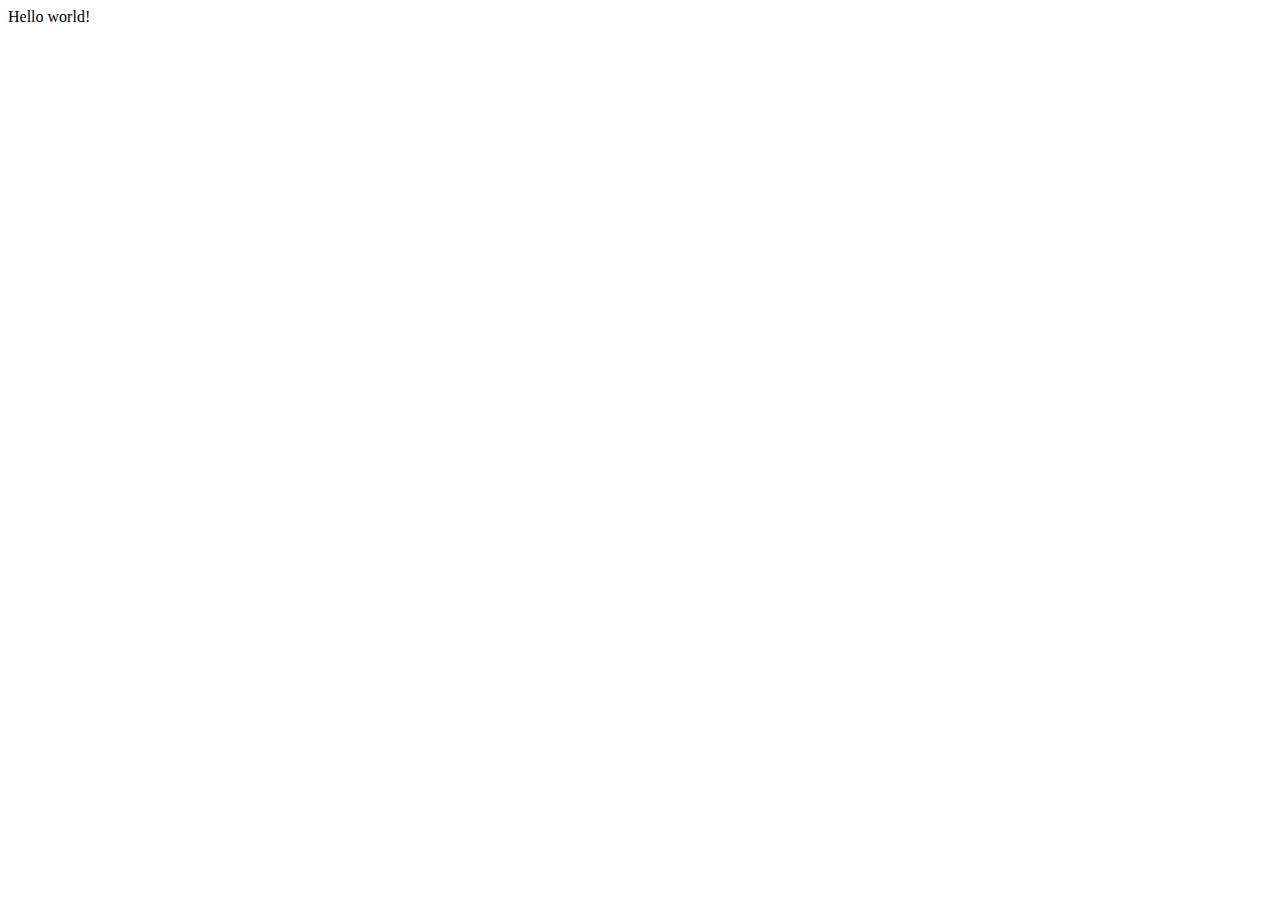
==== index.html @ c0e20ba2 "Getting the website up and running" ====
<!DOCTYPE html>
<html>
  <head>
    <title>Link Aggregator</title>

    <meta charset="utf-8" />
    <meta content='text/html; charset=utf-8' http-equiv='Content-Type'>
    <meta http-equiv='X-UA-Compatible' content='IE=edge'>
    <meta name='viewport' content='width=device-width, initial-scale=1.0, maximum-scale=1.0'>
    
    <meta name="author" content="Connor Murray" />

    <!--[if lt IE 9]>
      <script src="http://html5shiv.googlecode.com/svn/trunk/html5.js"></script>
    <![endif]-->

    <link rel="stylesheet" type="text/css" href="/style.css" />
    <link rel="alternate" type="application/rss+xml" title="Connor Murray - Software Engineer" href="/feed.xml" />

  </head>

  <body>
    <p1> Hello world! <p1>
  </body>
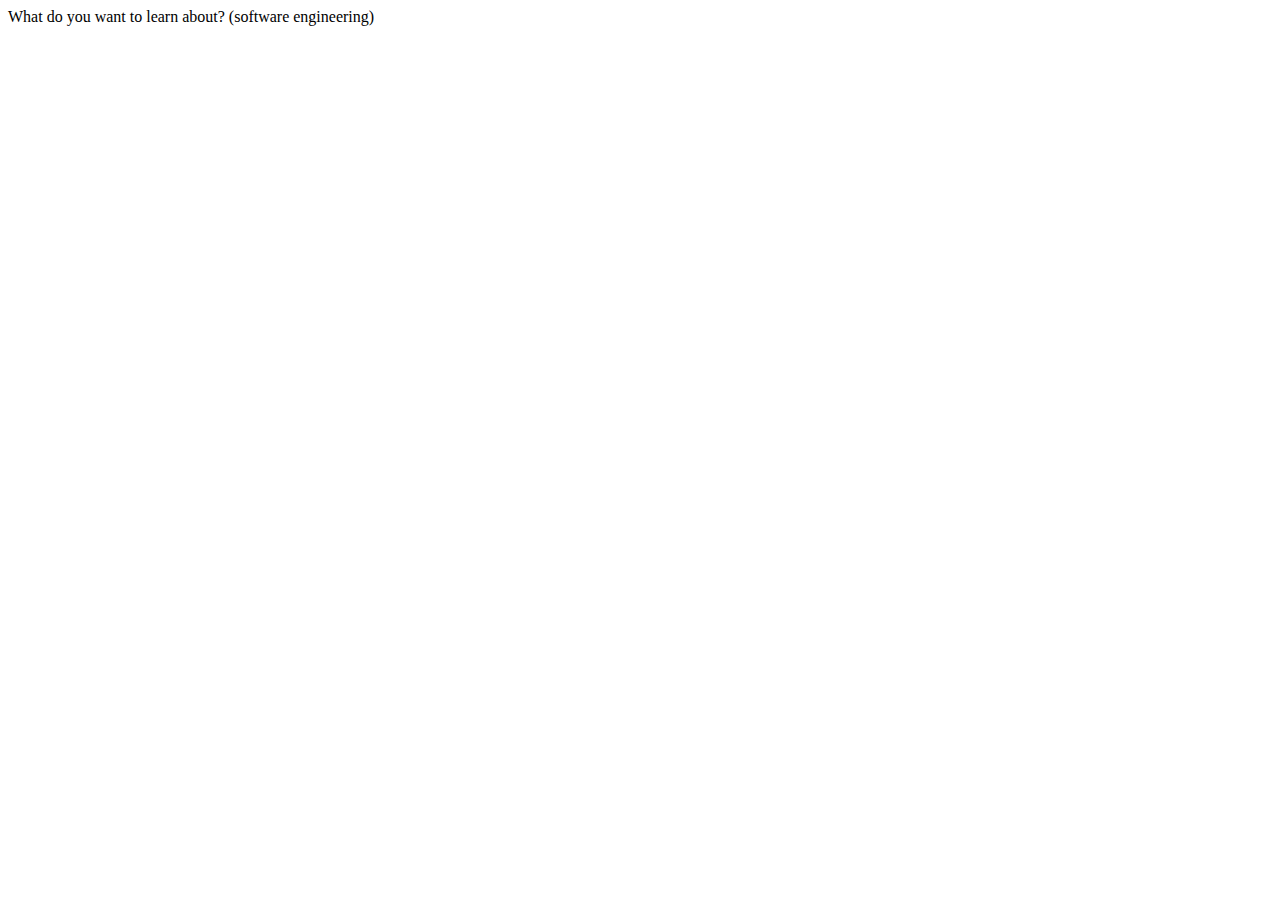
==== commit 7e21b44d: "text that will be present" ====
--- a/index.html
+++ b/index.html
@@ -20,5 +20,13 @@
   </head>
 
   <body>
-    <p1> Hello world! <p1>
+    <p1> What do you want to learn about? <span id='smallText'>(software engineering)</span> <p1>
   </body>
+
+
+  <script> 
+
+  <!-- This will have javascript used to populate the table of links -->
+
+
+  </script>
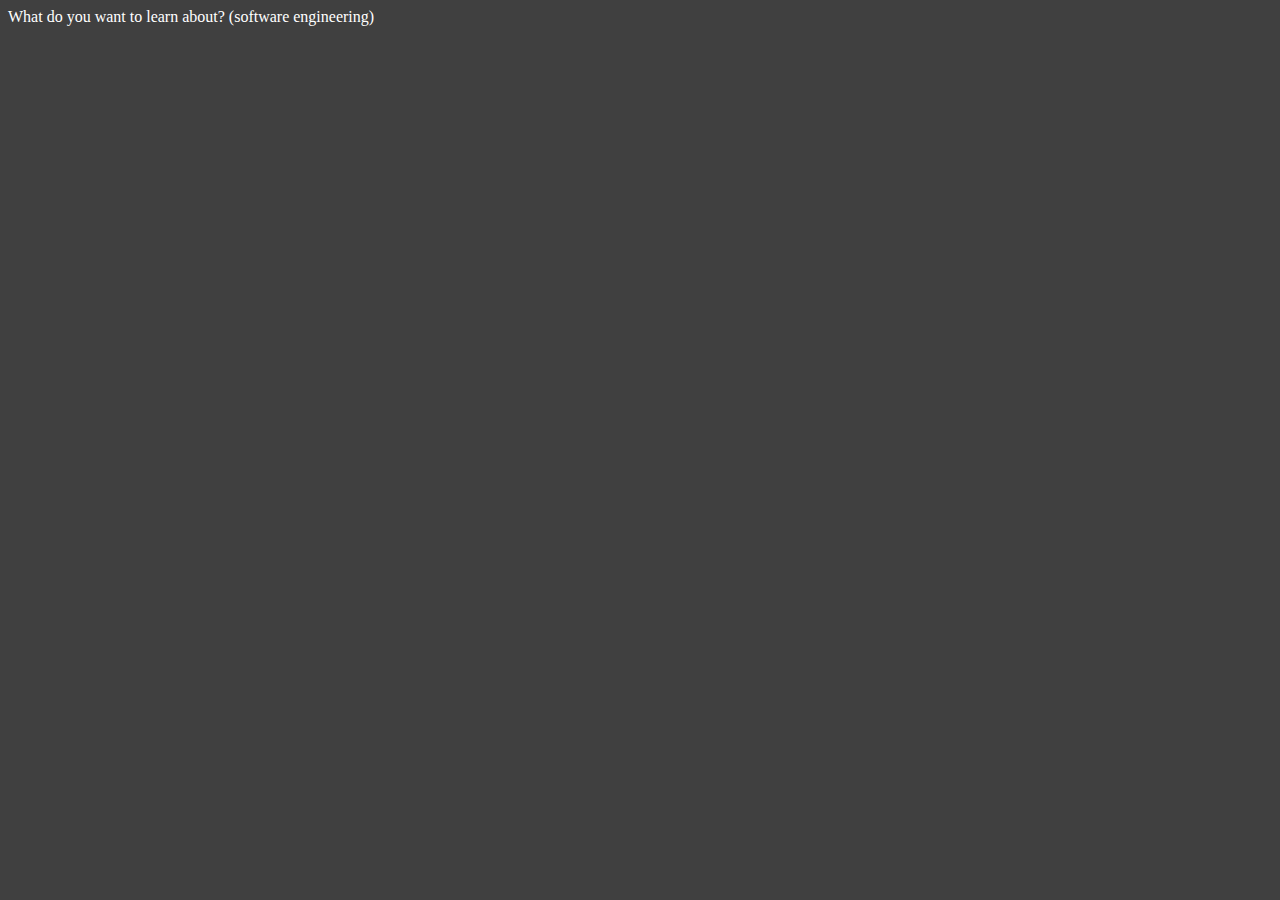
==== commit ba24c92e: "colors" ====
--- a/index.html
+++ b/index.html
@@ -17,6 +17,11 @@
     <link rel="stylesheet" type="text/css" href="/style.css" />
     <link rel="alternate" type="application/rss+xml" title="Connor Murray - Software Engineer" href="/feed.xml" />
 
+    <style>
+      body {background-color: #404040;}
+      p1 {color : white;}
+    </style>
+
   </head>
 
   <body>
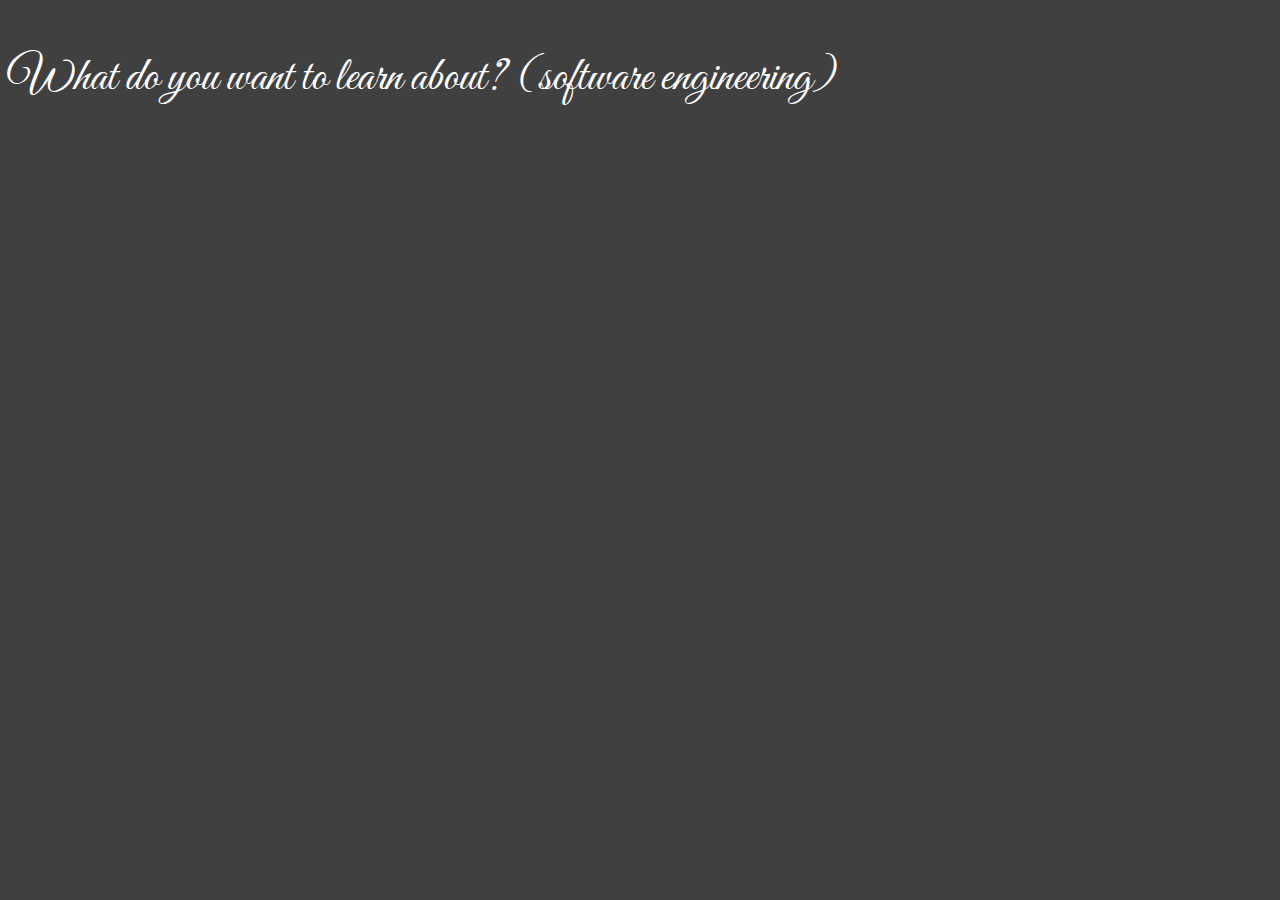
==== commit 07300890: "font" ====
--- a/index.html
+++ b/index.html
@@ -9,6 +9,7 @@
     <meta name='viewport' content='width=device-width, initial-scale=1.0, maximum-scale=1.0'>
     
     <meta name="author" content="Connor Murray" />
+    <link href="https://fonts.googleapis.com/css?family=Great+Vibes" rel="stylesheet">
 
     <!--[if lt IE 9]>
       <script src="http://html5shiv.googlecode.com/svn/trunk/html5.js"></script>
@@ -19,13 +20,17 @@
 
     <style>
       body {background-color: #404040;}
-      p1 {color : white;}
+      p {
+        color : white;
+        font-family: 'Great Vibes', cursive;
+        font-size: 300%;
+      }
     </style>
 
   </head>
 
   <body>
-    <p1> What do you want to learn about? <span id='smallText'>(software engineering)</span> <p1>
+    <p> What do you want to learn about? <span id='smallText'>(software engineering)</span> <p>
   </body>
 
 
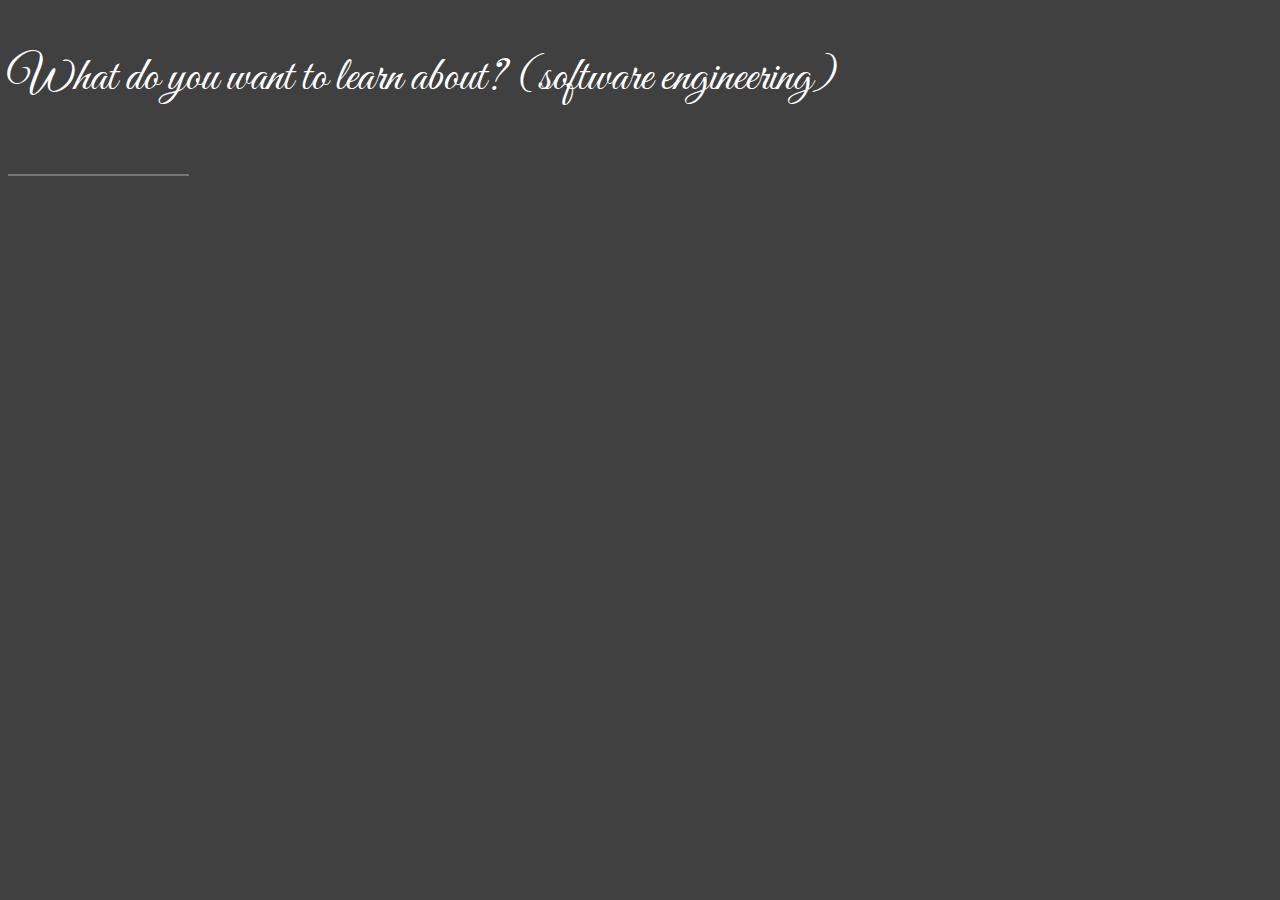
==== commit 32d0af4c: "form input" ====
--- a/index.html
+++ b/index.html
@@ -15,8 +15,6 @@
       <script src="http://html5shiv.googlecode.com/svn/trunk/html5.js"></script>
     <![endif]-->
 
-    <link rel="stylesheet" type="text/css" href="/style.css" />
-    <link rel="alternate" type="application/rss+xml" title="Connor Murray - Software Engineer" href="/feed.xml" />
 
     <style>
       body {background-color: #404040;}
@@ -25,6 +23,14 @@
         font-family: 'Great Vibes', cursive;
         font-size: 300%;
       }
+      input {
+        background-color: #404040;
+        border-top: none;
+        border-left: none;
+        border-right: none;
+        color: white;
+        outline: none;
+      }
     </style>
 
   </head>
@@ -32,6 +38,9 @@
   <body>
     <p> What do you want to learn about? <span id='smallText'>(software engineering)</span> <p>
   </body>
+  <form>
+    <input type="text" name="query">
+  </form>
 
 
   <script> 
